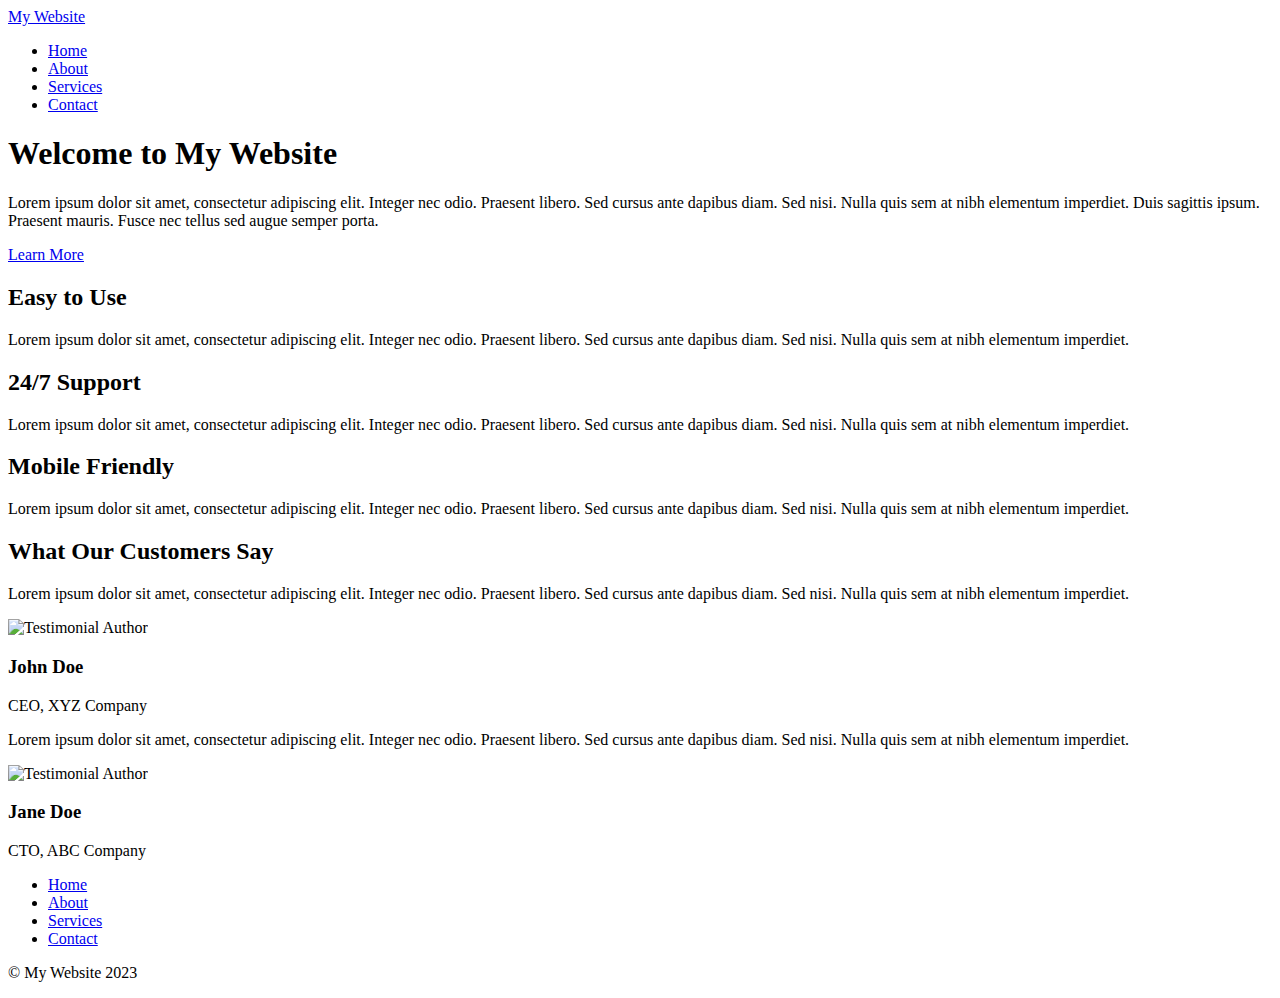
==== home.html @ e1023339 "Add files via upload" ====
<!DOCTYPE html>
<html lang="en">
  <head>
    <meta charset="UTF-8" />
    <title>Home - My Website</title>
    <link rel="stylesheet" type="text/css" href="css/style.css">
  </head>
  <body>
    <div class="container">
      <header class="header">
        <nav class="nav">
          <a href="#" class="logo">My Website</a>
          <ul class="nav__list">
            <li class="nav__item"><a href="#" class="nav__link">Home</a></li>
            <li class="nav__item"><a href="#" class="nav__link">About</a></li>
            <li class="nav__item"><a href="#" class="nav__link">Services</a></li>
            <li class="nav__item"><a href="#" class="nav__link">Contact</a></li>
          </ul>
          <div class="hamburger">
            <span class="hamburger__line"></span>
            <span class="hamburger__line"></span>
            <span class="hamburger__line"></span>
          </div>
        </nav>
      </header>
      <main class="main">
        <section class="hero">
          <div class="hero__content">
            <h1 class="hero__title">Welcome to My Website</h1>
            <p class="hero__text">
              Lorem ipsum dolor sit amet, consectetur adipiscing elit. Integer
              nec odio. Praesent libero. Sed cursus ante dapibus diam. Sed
              nisi. Nulla quis sem at nibh elementum imperdiet. Duis sagittis
              ipsum. Praesent mauris. Fusce nec tellus sed augue semper porta.
            </p>
            <a href="#" class="hero__btn">Learn More</a>
          </div>
        </section>
        <section class="features">
          <div class="feature">
            <i class="feature__icon fas fa-cog"></i>
            <h2 class="feature__title">Easy to Use</h2>
            <p class="feature__text">
              Lorem ipsum dolor sit amet, consectetur adipiscing elit. Integer
              nec odio. Praesent libero. Sed cursus ante dapibus diam. Sed
              nisi. Nulla quis sem at nibh elementum imperdiet.
            </p>
          </div>
          <div class="feature">
            <i class="feature__icon fas fa-headset"></i>
            <h2 class="feature__title">24/7 Support</h2>
            <p class="feature__text">
              Lorem ipsum dolor sit amet, consectetur adipiscing elit. Integer
              nec odio. Praesent libero. Sed cursus ante dapibus diam. Sed
              nisi. Nulla quis sem at nibh elementum imperdiet.
            </p>
          </div>
          <div class="feature">
            <i class="feature__icon fas fa-mobile-alt"></i>
            <h2 class="feature__title">Mobile Friendly</h2>
            <p class="feature__text">
              Lorem ipsum dolor sit amet, consectetur adipiscing elit. Integer
              nec odio. Praesent libero. Sed cursus ante dapibus diam. Sed
              nisi. Nulla quis sem at nibh elementum imperdiet.
            </p>
          </div>
        </section>
            <section class="testimonials">
      <h2 class="testimonials__title">What Our Customers Say</h2>
      <div class="testimonial">
        <p class="testimonial__text">
          Lorem ipsum dolor sit amet, consectetur adipiscing elit. Integer
          nec odio. Praesent libero. Sed cursus ante dapibus diam. Sed
          nisi. Nulla quis sem at nibh elementum imperdiet.
        </p>
        <div class="testimonial__author">
          <img src="https://via.placeholder.com/50x50" alt="Testimonial Author" class="testimonial__author-img" />
          <div class="testimonial__author-info">
            <h3 class="testimonial__author-name">John Doe</h3>
            <p class="testimonial__author-role">CEO, XYZ Company</p>
          </div>
        </div>
      </div>
      <div class="testimonial">
        <p class="testimonial__text">
          Lorem ipsum dolor sit amet, consectetur adipiscing elit. Integer
          nec odio. Praesent libero. Sed cursus ante dapibus diam. Sed
          nisi. Nulla quis sem at nibh elementum imperdiet.
        </p>
        <div class="testimonial__author">
          <img src="https://via.placeholder.com/50x50" alt="Testimonial Author" class="testimonial__author-img" />
          <div class="testimonial__author-info">
            <h3 class="testimonial__author-name">Jane Doe</h3>
            <p class="testimonial__author-role">CTO, ABC Company</p>
          </div>
        </div>
      </div>
    </section>
  </main>
  <footer class="footer">
    <ul class="footer__list">
      <li class="footer__item"><a href="#" class="footer__link">Home</a></li>
      <li class="footer__item"><a href="#" class="footer__link">About</a></li>
      <li class="footer__item"><a href="#" class="footer__link">Services</a></li>
      <li class="footer__item"><a href="#" class="footer__link">Contact</a></li>
    </ul>
    <p class="footer__copy">&copy; My Website 2023</p>
  </footer>
</div>
<script src="script.js"></script>
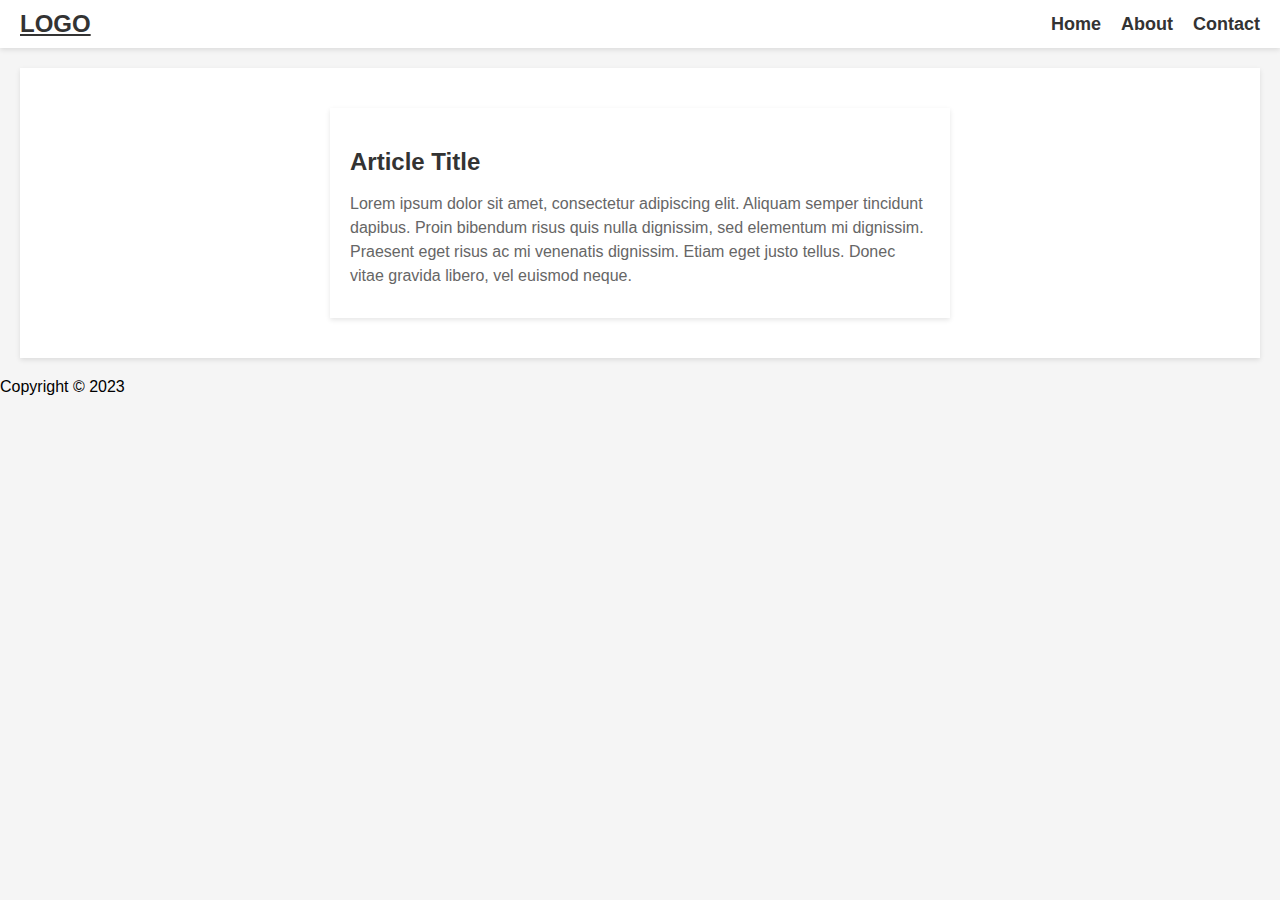
==== commit 108e49df: "Update home.html" ====
--- a/home.html
+++ b/home.html
@@ -1,110 +1,28 @@
 <!DOCTYPE html>
-<html lang="en">
+<html>
   <head>
-    <meta charset="UTF-8" />
-    <title>Home - My Website</title>
+    <meta charset="UTF-8">
+    <title>Home</title>
+    <meta name="viewport" content="width=device-width, initial-scale=1.0">
     <link rel="stylesheet" type="text/css" href="css/style.css">
   </head>
   <body>
-    <div class="container">
-      <header class="header">
-        <nav class="nav">
-          <a href="#" class="logo">My Website</a>
-          <ul class="nav__list">
-            <li class="nav__item"><a href="#" class="nav__link">Home</a></li>
-            <li class="nav__item"><a href="#" class="nav__link">About</a></li>
-            <li class="nav__item"><a href="#" class="nav__link">Services</a></li>
-            <li class="nav__item"><a href="#" class="nav__link">Contact</a></li>
-          </ul>
-          <div class="hamburger">
-            <span class="hamburger__line"></span>
-            <span class="hamburger__line"></span>
-            <span class="hamburger__line"></span>
-          </div>
-        </nav>
-      </header>
-      <main class="main">
-        <section class="hero">
-          <div class="hero__content">
-            <h1 class="hero__title">Welcome to My Website</h1>
-            <p class="hero__text">
-              Lorem ipsum dolor sit amet, consectetur adipiscing elit. Integer
-              nec odio. Praesent libero. Sed cursus ante dapibus diam. Sed
-              nisi. Nulla quis sem at nibh elementum imperdiet. Duis sagittis
-              ipsum. Praesent mauris. Fusce nec tellus sed augue semper porta.
-            </p>
-            <a href="#" class="hero__btn">Learn More</a>
-          </div>
-        </section>
-        <section class="features">
-          <div class="feature">
-            <i class="feature__icon fas fa-cog"></i>
-            <h2 class="feature__title">Easy to Use</h2>
-            <p class="feature__text">
-              Lorem ipsum dolor sit amet, consectetur adipiscing elit. Integer
-              nec odio. Praesent libero. Sed cursus ante dapibus diam. Sed
-              nisi. Nulla quis sem at nibh elementum imperdiet.
-            </p>
-          </div>
-          <div class="feature">
-            <i class="feature__icon fas fa-headset"></i>
-            <h2 class="feature__title">24/7 Support</h2>
-            <p class="feature__text">
-              Lorem ipsum dolor sit amet, consectetur adipiscing elit. Integer
-              nec odio. Praesent libero. Sed cursus ante dapibus diam. Sed
-              nisi. Nulla quis sem at nibh elementum imperdiet.
-            </p>
-          </div>
-          <div class="feature">
-            <i class="feature__icon fas fa-mobile-alt"></i>
-            <h2 class="feature__title">Mobile Friendly</h2>
-            <p class="feature__text">
-              Lorem ipsum dolor sit amet, consectetur adipiscing elit. Integer
-              nec odio. Praesent libero. Sed cursus ante dapibus diam. Sed
-              nisi. Nulla quis sem at nibh elementum imperdiet.
-            </p>
-          </div>
-        </section>
-            <section class="testimonials">
-      <h2 class="testimonials__title">What Our Customers Say</h2>
-      <div class="testimonial">
-        <p class="testimonial__text">
-          Lorem ipsum dolor sit amet, consectetur adipiscing elit. Integer
-          nec odio. Praesent libero. Sed cursus ante dapibus diam. Sed
-          nisi. Nulla quis sem at nibh elementum imperdiet.
-        </p>
-        <div class="testimonial__author">
-          <img src="https://via.placeholder.com/50x50" alt="Testimonial Author" class="testimonial__author-img" />
-          <div class="testimonial__author-info">
-            <h3 class="testimonial__author-name">John Doe</h3>
-            <p class="testimonial__author-role">CEO, XYZ Company</p>
-          </div>
-        </div>
-      </div>
-      <div class="testimonial">
-        <p class="testimonial__text">
-          Lorem ipsum dolor sit amet, consectetur adipiscing elit. Integer
-          nec odio. Praesent libero. Sed cursus ante dapibus diam. Sed
-          nisi. Nulla quis sem at nibh elementum imperdiet.
-        </p>
-        <div class="testimonial__author">
-          <img src="https://via.placeholder.com/50x50" alt="Testimonial Author" class="testimonial__author-img" />
-          <div class="testimonial__author-info">
-            <h3 class="testimonial__author-name">Jane Doe</h3>
-            <p class="testimonial__author-role">CTO, ABC Company</p>
-          </div>
-        </div>
-      </div>
-    </section>
-  </main>
-  <footer class="footer">
-    <ul class="footer__list">
-      <li class="footer__item"><a href="#" class="footer__link">Home</a></li>
-      <li class="footer__item"><a href="#" class="footer__link">About</a></li>
-      <li class="footer__item"><a href="#" class="footer__link">Services</a></li>
-      <li class="footer__item"><a href="#" class="footer__link">Contact</a></li>
-    </ul>
-    <p class="footer__copy">&copy; My Website 2023</p>
-  </footer>
-</div>
-<script src="script.js"></script>+    <header class="header">
+      <a href="#" class="logo">LOGO</a>
+      <nav class="nav">
+        <a href="#" class="nav__item">Home</a>
+        <a href="#" class="nav__item">About</a>
+        <a href="#" class="nav__item">Contact</a>
+      </nav>
+    </header>
+    <main class="content">
+      <article class="card">
+        <h2 class="card__title">Article Title</h2>
+        <p class="card__text">Lorem ipsum dolor sit amet, consectetur adipiscing elit. Aliquam semper tincidunt dapibus. Proin bibendum risus quis nulla dignissim, sed elementum mi dignissim. Praesent eget risus ac mi venenatis dignissim. Etiam eget justo tellus. Donec vitae gravida libero, vel euismod neque.</p>
+      </article>
+    </main>
+    <footer class="footer">
+      <p>Copyright © 2023</p>
+    </footer>
+  </body>
+</html>
--- a/css/style.css
+++ b/css/style.css
@@ -0,0 +1,196 @@
+header {
+  background-color: #333;
+  color: #fff;
+  display: flex;
+  justify-content: space-between;
+  align-items: center;
+  padding: 20px;
+}
+
+header img {
+  height: 50px;
+  width: auto;
+}
+
+nav ul {
+  display: flex;
+  list-style: none;
+  margin: 0;
+  padding: 0;
+}
+
+nav li {
+  margin-right: 20px;
+}
+
+nav a {
+  color: #fff;
+  text-decoration: none;
+  transition: all 0.3s ease-in-out;
+}
+
+nav a:hover {
+  color: #ccc;
+}
+
+/* Стили для основного контента */
+.content {
+  display: flex;
+  flex-wrap: wrap;
+  justify-content: space-between;
+  margin: 20px;
+}
+
+.card {
+  background-color: #fff;
+  box-shadow: 0 0 5px rgba(0, 0, 0, 0.3);
+  flex-basis: calc(50% - 20px);
+  margin-bottom: 20px;
+  padding: 20px;
+  transition: all 0.3s ease-in-out;
+}
+
+.card:hover {
+  box-shadow: 0 0 10px rgba(0, 0, 0, 0.5);
+}
+
+.card__title {
+  font-size: 24px;
+  font-weight: bold;
+  margin-bottom: 10px;
+}
+
+.card__text {
+  font-size: 16px;
+  line-height: 1.5;
+  margin-bottom: 10px;
+}
+
+@media (max-width: 768px) {
+  .content {
+    flex-direction: column;
+    margin: 20px 0;
+  }
+  
+  .card {
+    flex-basis: 100%;
+  }
+}
+
+body {
+  margin: 0;
+  padding: 0;
+  font-family: Arial, sans-serif;
+  background-color: #F5F5F5;
+}
+
+/* Шапка */
+.header {
+  display: flex;
+  flex-wrap: wrap;
+  justify-content: space-between;
+  align-items: center;
+  padding: 10px 20px;
+  background-color: #FFFFFF;
+  box-shadow: 0 2px 5px rgba(0, 0, 0, 0.1);
+}
+
+/* Логотип */
+.logo {
+  font-size: 24px;
+  font-weight: bold;
+  color: #333333;
+}
+
+/* Навигация */
+.nav {
+  display: none;
+}
+
+/* Меню-бургер */
+.menu-icon {
+  display: flex;
+  justify-content: center;
+  align-items: center;
+  width: 30px;
+  height: 30px;
+  margin-right: 10px;
+  cursor: pointer;
+}
+
+.menu-icon__line {
+  width: 20px;
+  height: 2px;
+  background-color: #333333;
+  border-radius: 2px;
+}
+
+/* Основной контент */
+.content {
+  display: flex;
+  flex-wrap: wrap;
+  justify-content: center;
+  align-items: flex-start;
+  margin: 20px;
+  padding: 20px;
+  background-color: #FFFFFF;
+  box-shadow: 0 2px 5px rgba(0, 0, 0, 0.1);
+}
+
+/* Карточка */
+.card {
+  width: 100%;
+  margin: 20px;
+  padding: 20px;
+  background-color: #FFFFFF;
+  box-shadow: 0 2px 5px rgba(0, 0, 0, 0.1);
+}
+
+.card__title {
+  margin-bottom: 10px;
+  font-size: 24px;
+  font-weight: bold;
+  color: #333333;
+}
+
+.card__text {
+  font-size: 16px;
+  color: #666666;
+}
+
+/* Медиа-запросы */
+@media (min-width: 768px) {
+  /* Навигация */
+  .nav {
+    display: flex;
+  }
+
+  .nav__item {
+    margin-left: 20px;
+    font-size: 18px;
+    font-weight: bold;
+    color: #333333;
+    text-decoration: none;
+  }
+
+  .nav__item:hover {
+    color: #0066CC;
+  }
+
+  /* Карточка */
+  .card {
+    width: 300px;
+  }
+}
+
+@media (min-width: 1024px) {
+  /* Шапка */
+  .header {
+    flex-wrap: nowrap;
+  }
+
+  /* Навигация */
+  .nav {
+    margin-top: 0;
+  }
+}
